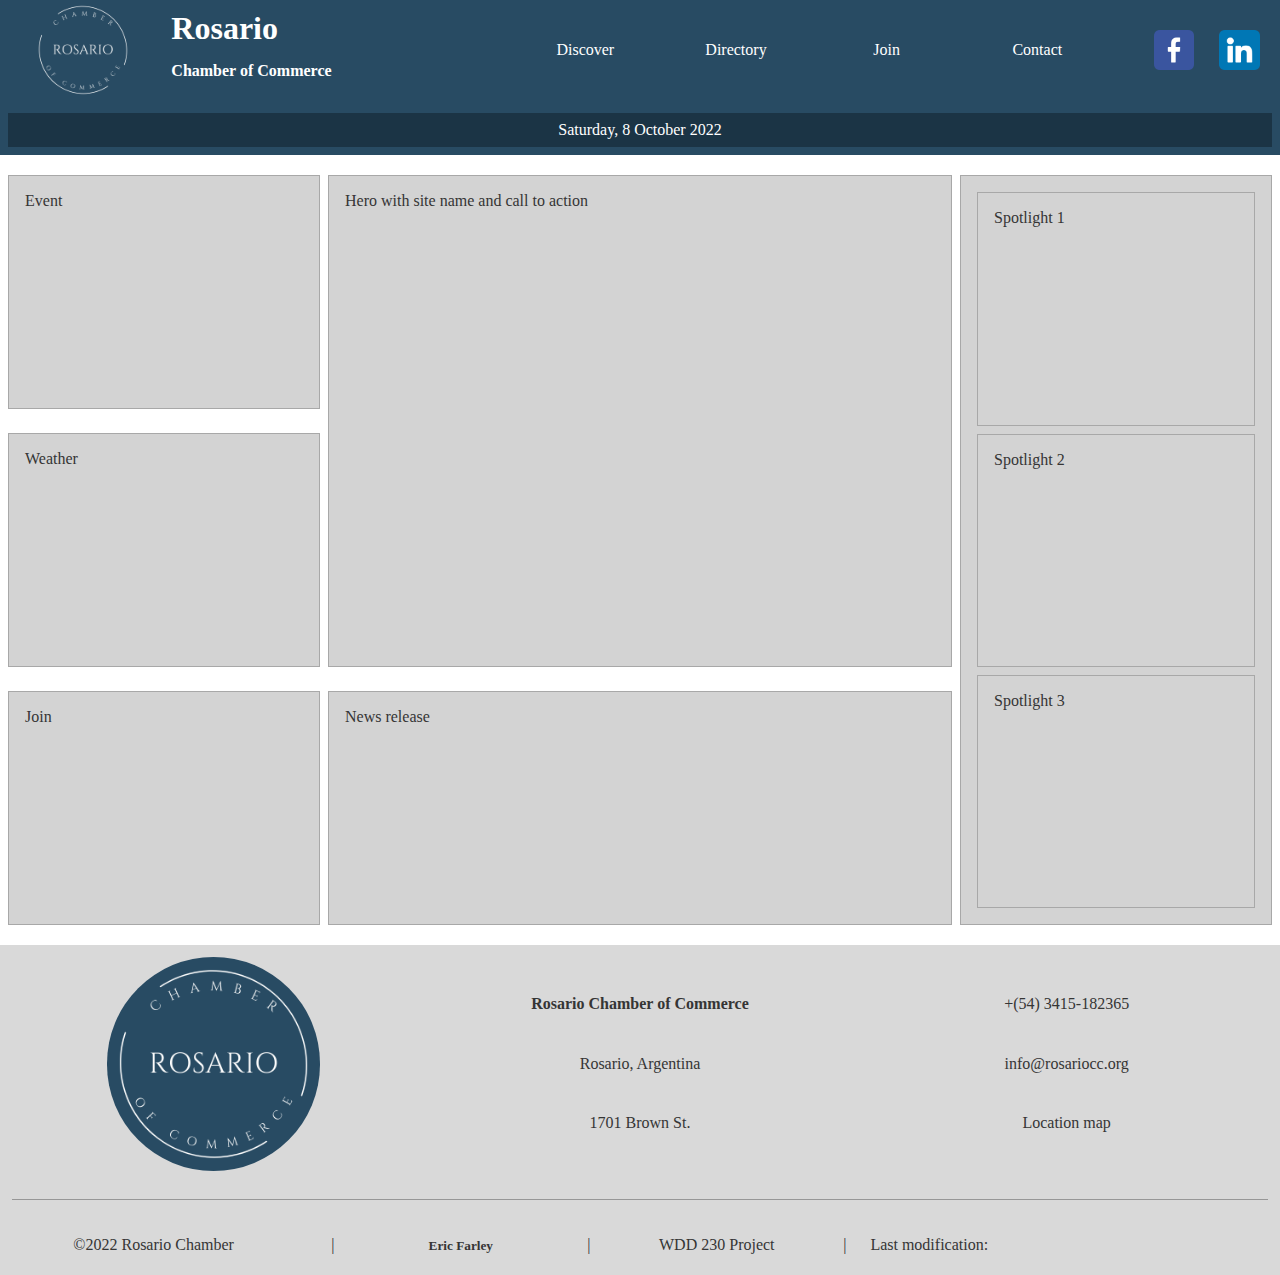
==== chamber/index.html @ 3278bc48 "Completed week 4" ====
<!DOCTYPE html>
<html lang="en">
<head>
    <meta charset="UTF-8">
    <meta http-equiv="X-UA-Compatible" content="IE=edge">
    <meta name="viewport" content="width=device-width, initial-scale=1.0">

    <link rel="shortcut icon" href="favicon.ico">
    <link rel="stylesheet" href="./styles/main.css">
    <link rel="stylesheet" href="./styles/base.css">
    <link rel="stylesheet" href="./styles/medium.css">
    <link rel="stylesheet" href="./styles/large.css">
    <link rel="stylesheet" href="../styles/normalize.css">

    <title>Rosario Chamber of Commerce</title>
</head>
<body>
    <header>
        <img id="site-logo" src="./images/rosario-chamber-of-commerce-logo.png" alt="logo">
        <h1>Rosario</h1>
        <h2>Chamber of Commerce</h2>
        <img id="facebook-logo" src="./images/facebook.png" alt="Facebook">
        <img id="linkedin-logo" src="./images/linkedin.png" alt="LinkedIn">
        <button id="menuButton">&#9776;</button>
        <nav id="primaryNav">
            <ul>
                <li>Discover</li>
                <li>Directory</li>
                <li>Join</li>
                <li>Contact</li>
            </ul>
        </nav>
        <p>Saturday, 8 October 2022</p>
    </header>
    <main>
        <section id="hero">Hero with site name and call to action</section>
        <section id="event">Event</section>
        <section id="weather">Weather</section>
        <section id="join">Join</section>
        <section id="news">News release</section>
        <section id="spotlight">
            <article>Spotlight 1</article>
            <article>Spotlight 2</article>
            <article>Spotlight 3</article>
        </section>
    </main>
    <footer>
        <img src="./images/rosario-chamber-of-commerce-logo.png" alt="logo">
        <h4>Rosario Chamber of Commerce</h4>
        <p id="address">1701 Brown St.</p>
        <p>Rosario, Argentina</p>
        <p>info@rosariocc.org</p>
        <p id="phoneNumber">+(54) 3415-182365</p>
        <p id="map">Location map</p>
        <p class="division"></p>
        <div>
            <p>&copy;2022 Rosario Chamber</p>
            <span class="separation">|</span>
            <h5>Eric Farley</h5>
            <span class="separation">|</span>
            <p>WDD 230 Project</p>
            <span class="separation">|</span>
            <p>Last modification: <span></span></p>
        </div>
    </footer>
    <script src="./scripts/main.js"></script>
</body>
</html>
---- chamber/styles/main.css ----
:root {
    --primary-dark-color: #284B63;
    --secondary-dark-color: #3C6E71;
    --accent-dark-color-1: #D9D9D9;
    --accent-dark-color-2: #FFFFFF;
    --light-text-color: #353535;
    --dark-text-color: #FFFFFF;

}

.division {
    height: 1px;
    background: rgba(0, 0, 0, .3);
    width: calc(100% - 1.5rem);
    justify-content: center;
}
---- chamber/styles/base.css ----
header {
    display: grid;
    grid-template-columns: repeat(15, 1fr);
    grid-template-rows: repeat(3, auto);
    gap: 5px;
    background-color: var(--primary-dark-color);
    color: var(--dark-text-color);
}

header h1 {
    grid-column: 5/ 11;
    grid-row: 1 / 2;
    margin: 0;
    align-self: end;
}

header h2 {
    grid-column: 5/ 16;
    grid-row: 2 / 3;
    margin: 0;
}

header #facebook-logo {
    grid-column: 11 / 13;
    object-fit: cover;
    width: 100%;
    align-self: center;
}

header #linkedin-logo {
    grid-column: 13 / 15;
    object-fit: cover;
    width: 100%;
    align-self: center;
}

header #site-logo {
    grid-column: 1 / 5;
    grid-row: 1 / 3;
    border-radius: 50%;
    object-fit: cover;
    width: 100%;
    align-self: center;
}

header button {
    grid-column: 15 / 16;
    background-color: var(--primary-dark-color);
    border: 1px solid rgba(255, 255, 255, 0.3);
    color: var(--dark-text-color);
    margin: .5rem;
    padding: .75rem;
    height: 50px;
    width: 50px;
    cursor: pointer;
}

header p {
    grid-column: 1 / -1;
    grid-row: 4 / 5;
    margin: .5rem;
    padding: .5rem;
    background-color: rgba(0, 0, 0, 0.3);
    text-align: center;
}

header nav {
    grid-column: 1 / -1;
    background-color: var(--accent-dark-color-1);
    color: var(--light-text-color)
}


nav ul {
    display: none;
}

nav.open ul {
    display: grid;
    grid-template-columns: 1fr;
    justify-items: center;
    padding: 0;
    margin: 0;
}

nav ul li {
    list-style-type: none;
    padding: .75rem;
    width: calc(100% - 1.5rem);
    text-align: center;
}

nav ul li:hover {
    background-color: rgba(0, 0, 0, 0.2);
}

main {
    margin: .5rem .5rem;
}

main section {
    padding: 1rem;
    margin: .75rem 0;
    border: 1px solid rgba(0, 0, 0, 0.2);
    background-color: lightgray;
    color: var(--light-text-color);
    height: 200px;
}

main section#join {
    display: none;
}

main section#spotlight article:nth-child(3) {
    display: none;
}

main section article {
    padding: 1rem;
    border: 1px solid rgba(0, 0, 0, 0.2);
    background-color: lightgray;
    height: calc(100px - 2rem);
}

footer {
    display: grid;
    grid-template-columns: 1fr;
    grid-template-rows: 3fr 1fr;
    justify-items: center;
    align-items: center;
    background-color: var(--accent-dark-color-1);
    color: var(--light-text-color);
}

footer div {
    justify-self: stretch;
    display: grid;
    grid-template-columns: 1fr;
    justify-items: center;
    align-items: center;
}

footer img {
    grid-row: 1 / 2;
    justify-items: center;
    object-fit: cover;
    width: 30%;
    border-radius: 50%;
    margin: .75rem;
}

.separation {
    display: none;
}
---- chamber/styles/medium.css ----
@media (min-width: 32.5em) {    
    header h1 {
        grid-column: 4 / 11;
        grid-row: 1 / 2;
        margin: 0;
        align-self: center;
    }
    
    header h2 {
        grid-column: 4 / 16;
        grid-row: 2 / 3;
        margin: 0;
    }
    
    header #facebook-logo {
        grid-column: 11 / 12;
        object-fit: cover;
        width: 70%;
        align-self: center;
        justify-self: center;
    }
    
    header #linkedin-logo {
        grid-column: 12 / 13;
        object-fit: cover;
        width: 70%;
        align-self: center;
        justify-self: center;
    }
    
    header #site-logo {
        grid-column: 1 / 4;
        grid-row: 1 / 3;
        align-self: center;
        justify-self: center;
        border-radius: 50%;
        object-fit: cover;
        width: 60%;
    }
    
    header button {
        grid-column: 15 / 16;
        align-self: center;
        justify-self: center;
        background-color: var(--primary-dark-color);
        border: 1px solid rgba(255, 255, 255, 0.3);
        color: var(--dark-text-color);
        margin: .4rem;
        height: 50px;
        width: 50px;
        padding: .5rem;
        cursor: pointer;
    }
    
    header p {
        grid-column: 1 / -1;
        grid-row: 4 / 5;
        margin: .5rem;
        padding: 1rem;
        background-color: rgba(0, 0, 0, 0.3);
        text-align: center;
    }
    
    
    main {
        display: grid !important;
        grid-template-columns: repeat(6, 1fr);
        grid-template-rows: repeat(5, 1fr);
        gap: 0 .5rem;
    }

    main section {
        grid-column: 1 / -1;
    }

    main section#hero {
        grid-row: 1 / 2;
    }

    main section#news {
        grid-row: 2 / 3;
    }

    main section#join {
        display: block;
        grid-row: 4 / 5;
    }

    main section#event {
        grid-column: 1 / 5;
        grid-row: 5 / 6;
    }

    main section#weather {
        grid-column: 5 / 7;
        grid-row: 5 / 6;
    }

    main section#spotlight {
        display: grid;
        grid-template-columns: 1fr 1fr;
        gap: .5rem;
        grid-row: 3 / 4;
    }

    main section#spotlight article:nth-child(3) {
        display: none;
    }

    main section article {
        padding: 1rem;
        border: 1px solid rgba(0, 0, 0, 0.2);
        background-color: lightgray;
        height: auto;
    }

    footer {
        display: grid;
        grid-template-columns: 2fr 2fr 2fr;
        grid-template-rows: repeat(6, auto);
    }

    footer img {
        justify-items: center;
        object-fit: cover;
        width: 50%;
        grid-column: 1 / 2;
        grid-row: 1 / 4 ;
    }

    footer h4 {
        text-align: center;
        align-self: end;
        margin: 0;
    }

    footer p#address {
        grid-column: 2 / 3;
        grid-row: 3 / 4;
        align-self: start;
        margin: 0;
    }

    footer p#phoneNumber {
        grid-column: 3 / 4;
        grid-row: 1 / 2;
        align-self: end;
        margin: 0;
    }

    footer p.division {
        grid-column: 1 / -1;
        grid-row: 4 / 5;
    }

    footer p#map {
        align-self: start;
        margin: 0;
    }

    footer div {
        grid-column: 1 / -1;
        grid-row: 5 / 6;
        display: grid;
        grid-template-columns: 3fr .5fr 3fr .5fr 3fr .5fr;
        grid-template-rows: auto;
        text-align: center;
    }

    footer div :nth-child(3) {
        grid-column: 3/ 4;
        grid-row: 1 / 2;
    }

    footer div p:nth-child(5) {
        grid-column: 5 / 6;
        grid-row: 1 / 2;
    }

    footer div p:nth-child(7) {
        grid-column: 1 / -1;
    }

    .separation {
        display: inline;
        margin: 0 .5rem;
    } 
}
---- chamber/styles/large.css ----
@media (min-width: 50em) {

    header #site-logo {
        grid-column: 1 / 3;
    }

    header h1 {
        grid-column: 3 / 7;
        grid-row: 1 / 2;
        margin: 0;
        align-self: center;
    }
    
    header h2 {
        grid-column: 3 / 7;
        grid-row: 2 / 3;
        margin: 0;
        font-size: medium;
    }

    header nav {
        grid-column: 7 / 14;
        grid-row: 1 / 3;
        align-self: center;
        background-color: var(--primary-dark-color);
        color: var(--dark-text-color);
    }

    nav.open ul {
        grid-template-columns: repeat(4, 1fr);
    }

    header nav ul {
        display: grid;
        grid-template-columns: repeat(4, 1fr);
        gap: .5rem;
        justify-items: center;
        padding: 0;
        margin: 0;
    }

    nav ul li:hover {
        cursor: pointer;
    }


    header #facebook-logo {
        grid-column: 14 / 15;
        grid-row: 1 / 3;
        object-fit: cover;
        width: 50%;
        align-self: center;
        justify-self: end;
    }
    
    header #linkedin-logo {
        grid-column: 15 / 16;
        grid-row: 1 / 3;
        object-fit: cover;
        width: 50%;
        align-self: center;
        justify-self: center;
    }

    header button {
        display: none;
    }

    header p {
        grid-column: 1 / -1;
        grid-row: 3 / 4;
        margin: .5rem;
        padding: .5rem;
        background-color: rgba(0, 0, 0, 0.3);
        text-align: center;
    }

    main {
        display: grid;
        grid-template-columns: 1fr 2fr 1fr;
        grid-template-rows: repeat(3, 1fr);
    }

    main section#event {
        grid-column: 1 / 2;
        grid-row: 1 / 2;
    }

    main section#hero {
        grid-column: 2 / 3;
        grid-row: 1 / 3;
        height: calc(200px * 2 + 58px);
    }

    main section#spotlight {
        grid-column: 3 / 4;
        grid-row: 1 / 4;
        display: grid;
        grid-template-columns: 1fr;
        gap: .5rem;
        height: calc(200px * 3 + (58px * 2));
    }

    main section#weather {
        grid-column: 1 / 2;
        grid-row: 2 / 3;
    }
    
    main section#join {
        grid-column: 1 / 2;
        grid-row: 3 / 4;
    }

    main section#news {
        grid-column: 2 / 3;
        grid-row: 3 / 4;
    }

    main section#spotlight article:nth-child(3) {
        display: block;
    }

    footer div {
        grid-template-columns: 3fr .5fr 2fr .5fr 2fr .5fr 4fr;
    }

    footer div p:nth-child(7) {
        grid-column: 7 / 8;
        justify-self: baseline;
    }
}
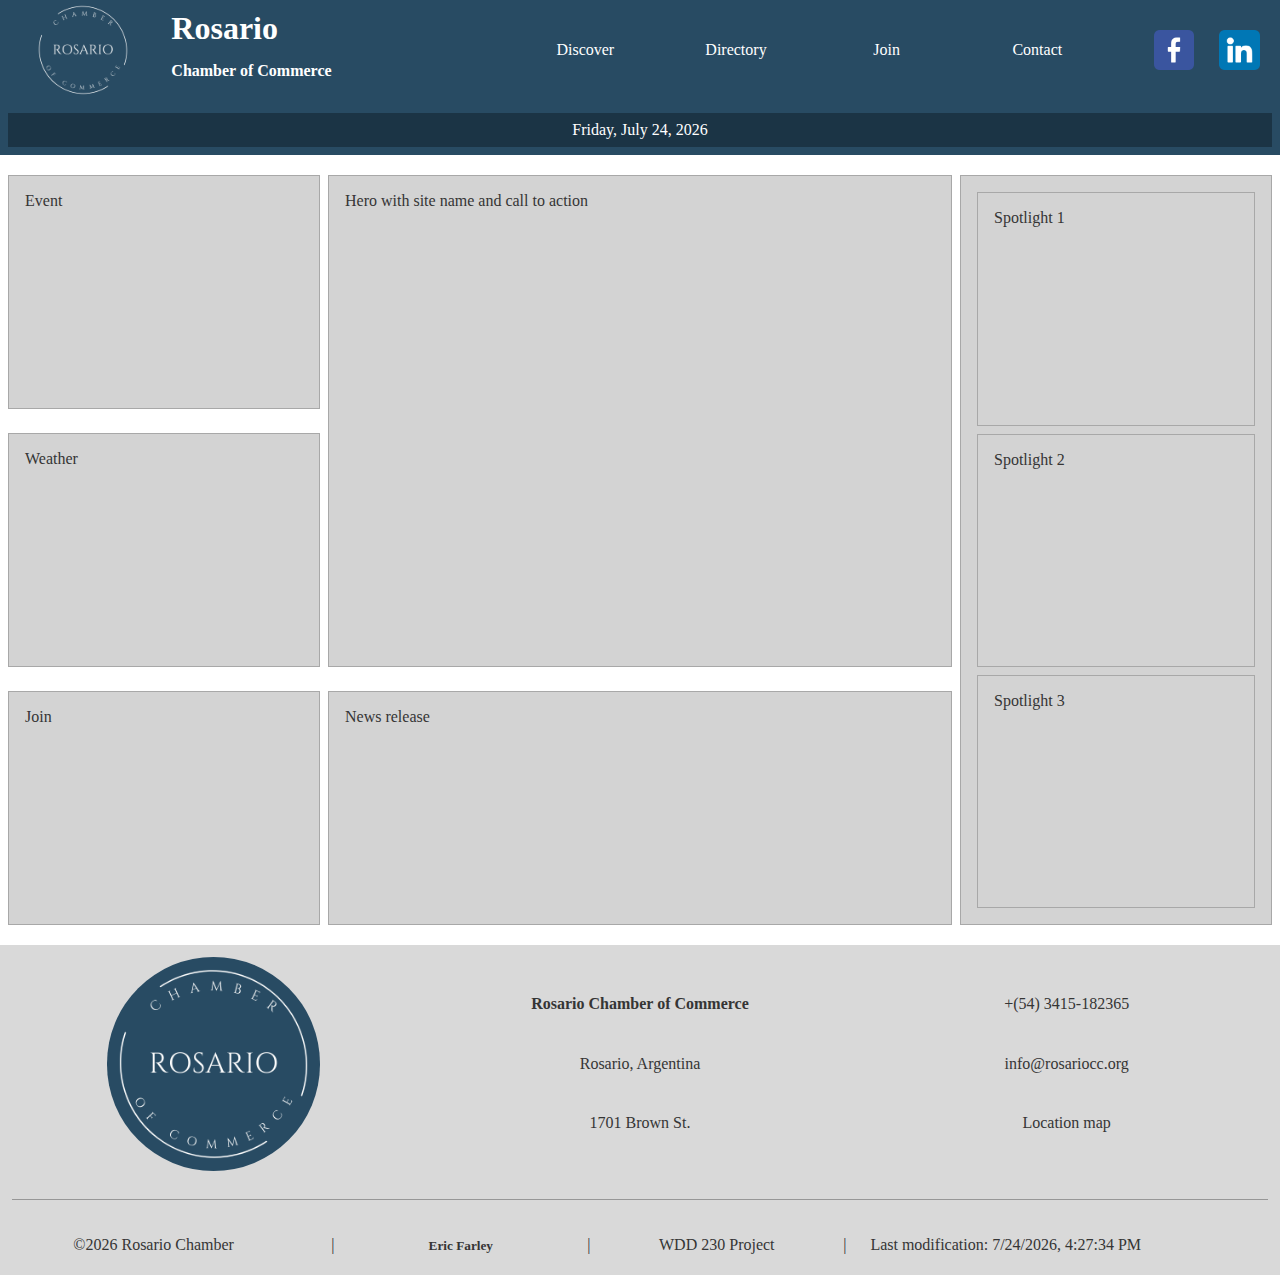
==== commit fec90c07: "Fixed date issues" ====
--- a/chamber/index.html
+++ b/chamber/index.html
@@ -30,7 +30,7 @@
                 <li>Contact</li>
             </ul>
         </nav>
-        <p>Saturday, 8 October 2022</p>
+        <p id="today">Saturday, 8 October 2022</p>
     </header>
     <main>
         <section id="hero">Hero with site name and call to action</section>
@@ -54,13 +54,13 @@
         <p id="map">Location map</p>
         <p class="division"></p>
         <div>
-            <p>&copy;2022 Rosario Chamber</p>
+            <p>&copy;<span id="year"></span> Rosario Chamber</p>
             <span class="separation">|</span>
             <h5>Eric Farley</h5>
             <span class="separation">|</span>
             <p>WDD 230 Project</p>
             <span class="separation">|</span>
-            <p>Last modification: <span></span></p>
+            <p>Last modification: <span id="lastUpdated"></span></p>
         </div>
     </footer>
     <script src="./scripts/main.js"></script>
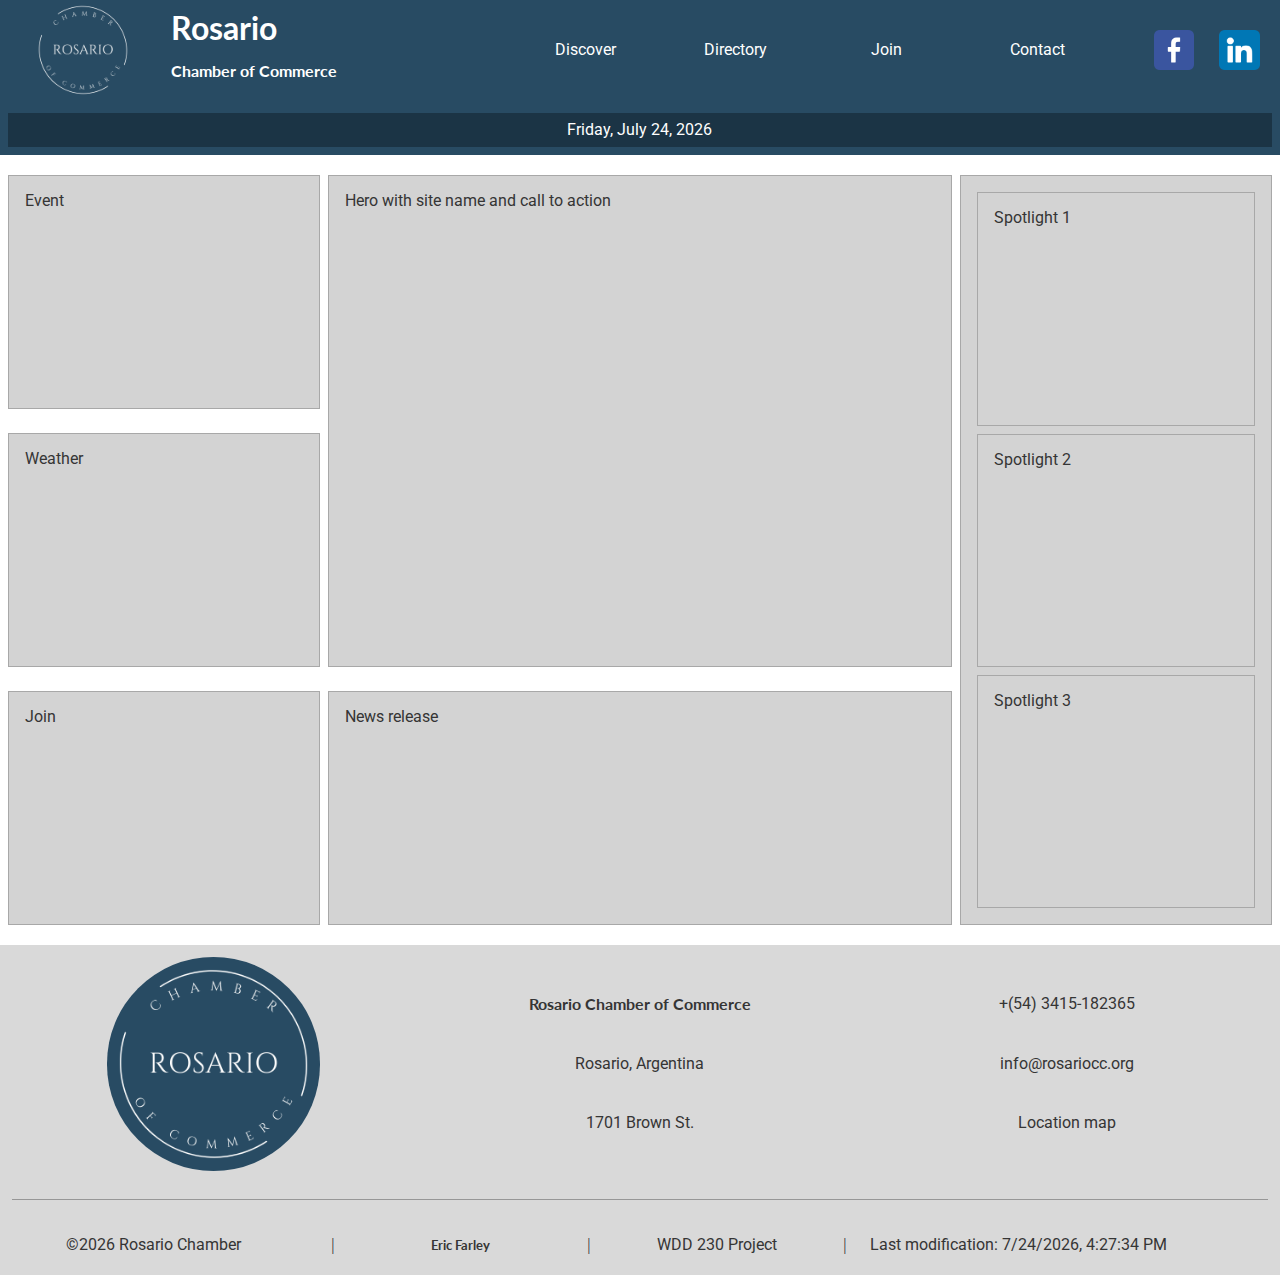
==== commit 6c20ca0b: "Added fonts" ====
--- a/chamber/index.html
+++ b/chamber/index.html
@@ -6,6 +6,9 @@
     <meta name="viewport" content="width=device-width, initial-scale=1.0">
 
     <link rel="shortcut icon" href="favicon.ico">
+    <link rel="preconnect" href="https://fonts.googleapis.com">
+    <link rel="preconnect" href="https://fonts.gstatic.com" crossorigin>
+    <link href="https://fonts.googleapis.com/css2?family=Lato:ital,wght@0,300;0,400;1,300;1,400&family=Roboto:ital,wght@0,300;0,400;1,300;1,400&display=swap" rel="stylesheet">
     <link rel="stylesheet" href="./styles/main.css">
     <link rel="stylesheet" href="./styles/base.css">
     <link rel="stylesheet" href="./styles/medium.css">
--- a/chamber/styles/main.css
+++ b/chamber/styles/main.css
@@ -8,6 +8,9 @@
 
 }
 
+h1, h2, h3, h4, h5 { font-family: 'Lato', sans-serif; }
+section, p, li, a { font-family: 'Roboto', sans-serif; }
+
 .division {
     height: 1px;
     background: rgba(0, 0, 0, .3);
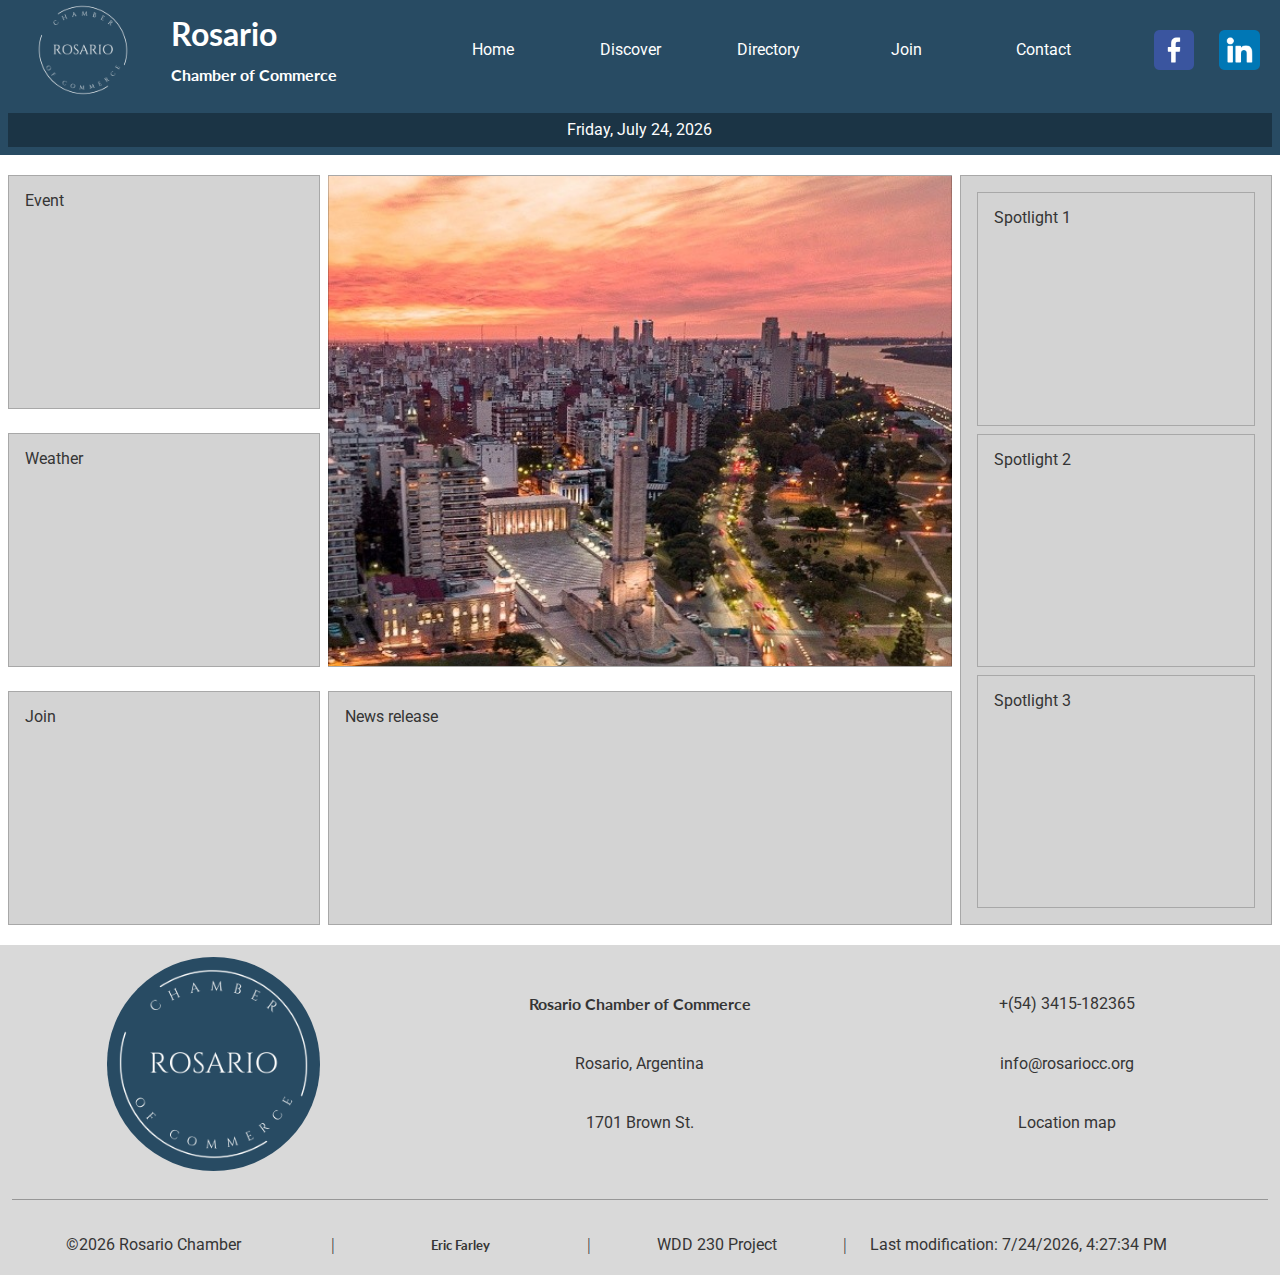
==== commit 7f5e6ef2: "Added Rosario city image, banner on Mondays and Tuesdays" ====
--- a/chamber/index.html
+++ b/chamber/index.html
@@ -27,6 +27,7 @@
         <button id="menuButton">&#9776;</button>
         <nav id="primaryNav">
             <ul>
+                <li>Home</li>
                 <li>Discover</li>
                 <li>Directory</li>
                 <li>Join</li>
@@ -36,7 +37,7 @@
         <p id="today">Saturday, 8 October 2022</p>
     </header>
     <main>
-        <section id="hero">Hero with site name and call to action</section>
+        <section id="hero"></section>
         <section id="event">Event</section>
         <section id="weather">Weather</section>
         <section id="join">Join</section>
@@ -67,5 +68,6 @@
         </div>
     </footer>
     <script src="./scripts/main.js"></script>
+    <script src="./scripts/banner.js"></script>
 </body>
 </html>--- a/chamber/styles/base.css
+++ b/chamber/styles/base.css
@@ -107,6 +107,13 @@
     height: 200px;
 }
 
+main section#hero {
+    background-image: url('../images/rosario-city.jpg');
+    background-position: center;
+    background-repeat: no-repeat;
+    background-size: cover;
+}
+
 main section#join {
     display: none;
 }
@@ -152,3 +159,11 @@
 .separation {
     display: none;
 }
+
+.banner {
+    background-color: var(--secondary-dark-color);
+    color: var(--dark-text-color);
+    font-size: larger;
+    padding: 2rem;
+    text-align: center;
+}
--- a/chamber/styles/large.css
+++ b/chamber/styles/large.css
@@ -5,21 +5,22 @@
     }
 
     header h1 {
-        grid-column: 3 / 7;
+        grid-column: 3 / 6;
         grid-row: 1 / 2;
         margin: 0;
+        padding-top: .5rem;
         align-self: center;
     }
     
     header h2 {
-        grid-column: 3 / 7;
+        grid-column: 3 / 6;
         grid-row: 2 / 3;
         margin: 0;
         font-size: medium;
     }
 
     header nav {
-        grid-column: 7 / 14;
+        grid-column: 6 / 14;
         grid-row: 1 / 3;
         align-self: center;
         background-color: var(--primary-dark-color);
@@ -32,7 +33,7 @@
 
     header nav ul {
         display: grid;
-        grid-template-columns: repeat(4, 1fr);
+        grid-template-columns: repeat(5, 1fr);
         gap: .5rem;
         justify-items: center;
         padding: 0;
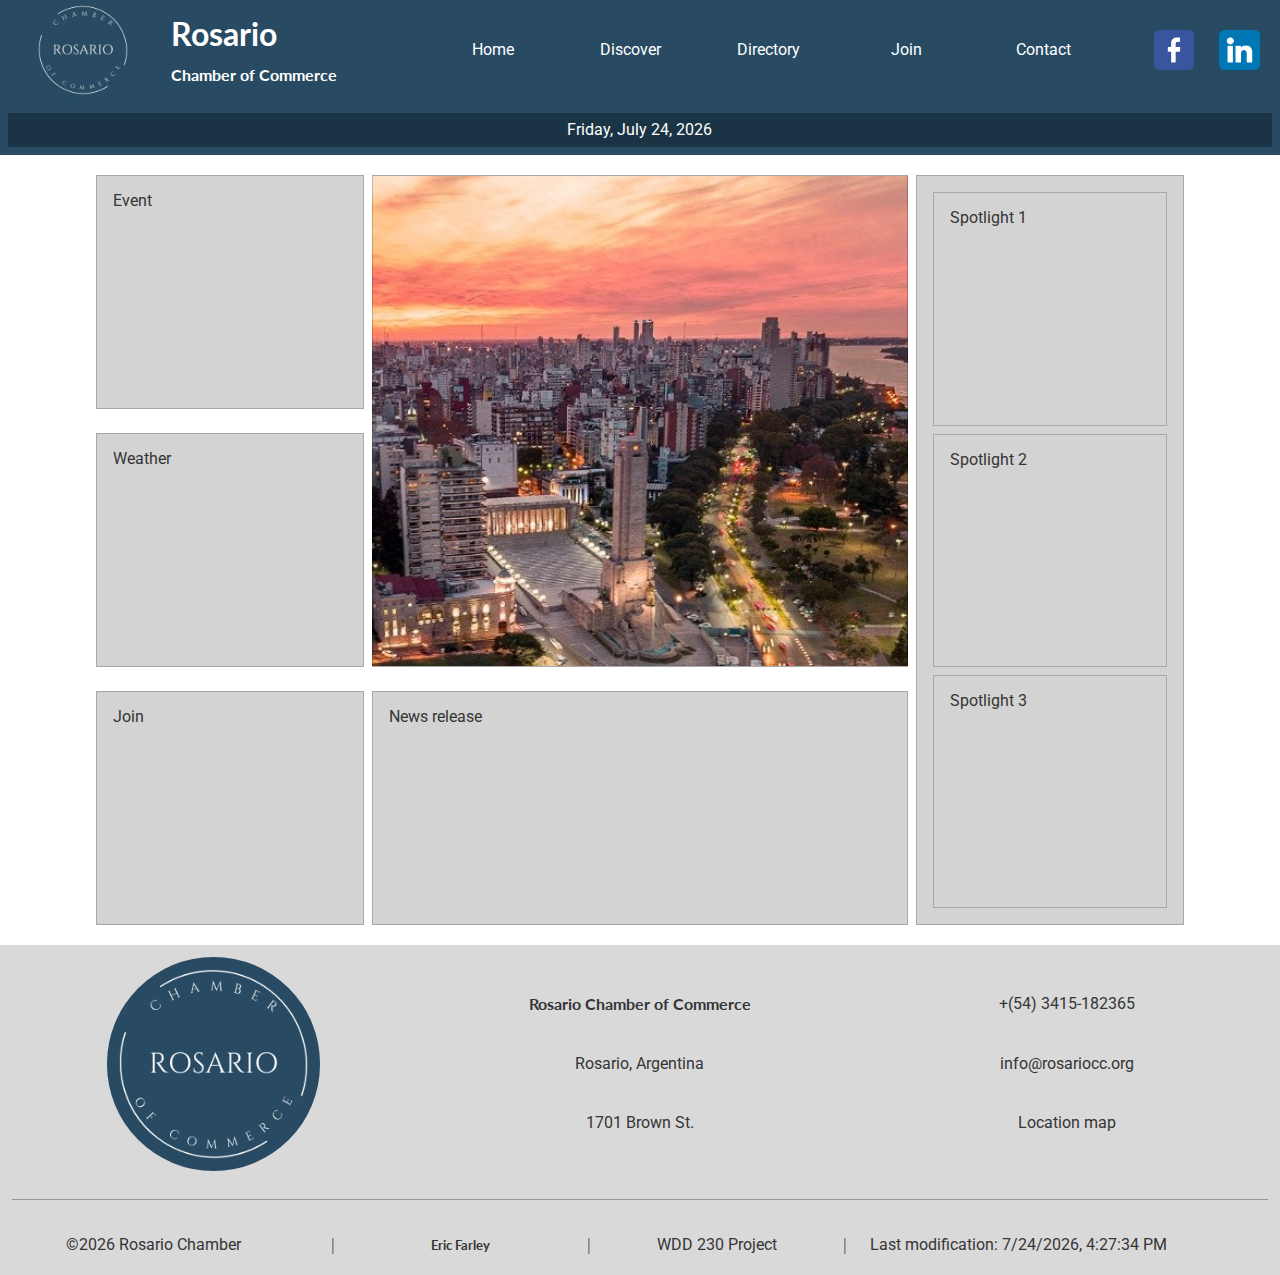
==== commit dcec1596: "Styled thank you page" ====
--- a/chamber/index.html
+++ b/chamber/index.html
@@ -27,14 +27,14 @@
         <button id="menuButton">&#9776;</button>
         <nav id="primaryNav">
             <ul>
-                <li>Home</li>
-                <li>Discover</li>
-                <li>Directory</li>
-                <li>Join</li>
-                <li>Contact</li>
+                <li><a href="./index.html">Home</a></li>
+                <li><a href="./discover.html">Discover</a></li>
+                <li><a href="./discover.html">Directory</a></li>
+                <li><a href="./join.html">Join</a></li>
+                <li><a href="./discover.html">Contact</a></li>
             </ul>
         </nav>
-        <p id="today">Saturday, 8 October 2022</p>
+        <p id="today"></p>
     </header>
     <main>
         <section id="hero"></section>
--- a/chamber/styles/main.css
+++ b/chamber/styles/main.css
@@ -2,18 +2,27 @@
     --primary-dark-color: #284B63;
     --secondary-dark-color: #3C6E71;
     --accent-dark-color-1: #D9D9D9;
-    --accent-dark-color-2: #FFFFFF;
+    --accent-dark-color-2: #ffffff29;
     --light-text-color: #353535;
     --dark-text-color: #FFFFFF;
 
 }
 
 h1, h2, h3, h4, h5 { font-family: 'Lato', sans-serif; }
-section, p, li, a { font-family: 'Roboto', sans-serif; }
+section, p, li, a, input, option, select, label, legend { font-family: 'Roboto', sans-serif; }
 
 .division {
     height: 1px;
     background: rgba(0, 0, 0, .3);
     width: calc(100% - 1.5rem);
     justify-content: center;
+}
+
+.banner {
+    background-color: var(--secondary-dark-color);
+    color: var(--dark-text-color);
+    font-size: larger;
+    padding: 2rem;
+    text-align: center;
+    grid-column: 1 / -1;
 }--- a/chamber/styles/base.css
+++ b/chamber/styles/base.css
@@ -1,3 +1,5 @@
+/* HEADER */
+
 header {
     display: grid;
     grid-template-columns: repeat(15, 1fr);
@@ -79,20 +81,30 @@
     display: grid;
     grid-template-columns: 1fr;
     justify-items: center;
+    text-align: center;
     padding: 0;
     margin: 0;
 }
 
 nav ul li {
     list-style-type: none;
-    padding: .75rem;
+    padding: .5rem;
     width: calc(100% - 1.5rem);
     text-align: center;
 }
 
-nav ul li:hover {
+nav ul li a:hover {
     background-color: rgba(0, 0, 0, 0.2);
 }
+
+nav ul li a {
+    padding: .5rem;
+    align-self: center;
+    text-decoration: none;
+    color: var(--light-text-color);
+}
+
+/* MAIN */
 
 main {
     margin: .5rem .5rem;
@@ -107,6 +119,20 @@
     height: 200px;
 }
 
+main section article {
+    padding: 1rem;
+    border: 1px solid rgba(0, 0, 0, 0.2);
+    background-color: lightgray;
+    height: calc(100px - 2rem);
+}
+
+main h1 {
+    text-align: center;
+}
+
+
+/* HOME PAGE */
+
 main section#hero {
     background-image: url('../images/rosario-city.jpg');
     background-position: center;
@@ -122,12 +148,120 @@
     display: none;
 }
 
-main section article {
-    padding: 1rem;
-    border: 1px solid rgba(0, 0, 0, 0.2);
+/* DISCOVER PAGE */
+
+main section#discover {
+    padding: 0;
+    margin: 0;
+    border: none;
+    background-color: transparent;
+    color: var(--light-text-color);
+    height: auto;
+}
+
+main section#discover h1 {
+    text-align: center;
+}
+
+main section#discover picture {
+    display: grid;
+    grid-template-columns: 1fr;
+    margin: 1rem 0;
+    min-height: 300px;
+}
+
+main section#discover picture img {
+    grid-column: 1 / -1;
+    width: 100%;
+    min-height: 300px;
     background-color: lightgray;
-    height: calc(100px - 2rem);
-}
+    object-fit: cover;
+}
+
+img[data-src] {
+    filter: blur(0.2em);
+}
+  
+img {
+    filter: blur(0em);
+    transition: filter 0.5s;
+}
+
+img:not([src]) {
+    text-align: center;
+    font-family: 'Roboto', sans-serif;
+}
+
+
+/* FORM */
+
+form {
+    grid-column: 3 /4;
+}
+
+form fieldset {
+    margin: 2rem 0;
+    border: 1px solid var(--primary-dark-color);
+    border-radius: 10px;
+    padding: .5rem 2%;
+}
+
+form legend {
+    color: var(--primary-dark-color);
+    margin: 0 1rem;
+    padding: 0 .5rem;
+}
+
+/* form label.top, form div {
+    display: block;
+    padding-top: 1rem;
+    color: #9c2c13;
+    font-size: .8rem;
+} */
+
+form label {
+    margin-bottom: 1.5rem;
+}
+
+form label input, form label textarea, form label select {
+    /* -webkit-appearance: none; */
+    display: block;
+    font-size: 1rem;
+    border: 1px solid var(--primary-dark-color);
+    border-radius: 4px;
+    padding: .75rem;
+    color: #555;
+    width: 100%;
+    max-width: 16em;
+    margin-bottom: 1.2rem;
+    /* background-color: ; */
+}
+
+form input.submitBtn {
+    border: none;
+    background-color: var(--primary-dark-color);
+    color: white;
+    border-radius: 10px;
+    padding: .75rem 1.5rem;
+    margin: 0 0 2rem 2%;
+    width: 96%;
+    max-width: 20rem;
+    font-family: 'Roboto', sans-serif;
+}
+
+form label input:required {
+    border-left: 6px solid red;
+    max-width: calc(16em - 6px);
+}
+
+form label input:required:valid {
+    border-left: 6px solid green;
+    max-width: calc(16em - 6px);
+}
+
+
+
+/* FOOTER */
 
 footer {
     display: grid;
@@ -159,11 +293,3 @@
 .separation {
     display: none;
 }
-
-.banner {
-    background-color: var(--secondary-dark-color);
-    color: var(--dark-text-color);
-    font-size: larger;
-    padding: 2rem;
-    text-align: center;
-}
--- a/chamber/styles/medium.css
+++ b/chamber/styles/medium.css
@@ -1,4 +1,7 @@
-@media (min-width: 32.5em) {    
+@media (min-width: 26.5em) { 
+    
+    /* HEADER */
+
     header h1 {
         grid-column: 4 / 11;
         grid-row: 1 / 2;
@@ -61,17 +64,28 @@
         text-align: center;
     }
     
+    /* MAIN */
     
     main {
         display: grid !important;
         grid-template-columns: repeat(6, 1fr);
-        grid-template-rows: repeat(5, 1fr);
+        grid-template-rows: repeat(5, auto);
         gap: 0 .5rem;
     }
 
     main section {
         grid-column: 1 / -1;
     }
+
+    main section article {
+        padding: 1rem;
+        border: 1px solid rgba(0, 0, 0, 0.2);
+        background-color: lightgray;
+        height: auto;
+    }
+
+
+    /* HOME PAGE */
 
     main section#hero {
         grid-row: 1 / 2;
@@ -107,12 +121,56 @@
         display: none;
     }
 
-    main section article {
-        padding: 1rem;
-        border: 1px solid rgba(0, 0, 0, 0.2);
-        background-color: lightgray;
-        height: auto;
-    }
+    /* DISCOVER PAGE */
+
+    main section#discover {
+        grid-column: 1 / -1;
+        grid-row: 1 / 2;
+    }
+
+    main aside#population {
+        grid-column: 1 / 4;
+        margin-top: 1rem;
+    }
+    main aside#population h3 {
+        text-align: center;
+    }
+
+    main aside#city {
+        grid-column: 4 / 7;
+        margin-top: 1rem;
+    }
+
+    main aside#city h3 {
+        text-align: center;
+    }
+
+    main h1 {
+        grid-column: 3 / 5;
+    }
+
+
+    /* FORM */
+
+    form {
+        grid-column: 2 / 6;
+    }
+
+    form label input, form label textarea, form label select {
+        max-width: 14em;
+    }
+
+    
+    form label input:required {
+        max-width: calc(14em - 6px);
+    }
+
+    form label input:required:valid {
+        max-width: calc(14em - 6px);
+    }
+
+
+    /* FOOTER */
 
     footer {
         display: grid;
--- a/chamber/styles/large.css
+++ b/chamber/styles/large.css
@@ -31,6 +31,10 @@
         grid-template-columns: repeat(4, 1fr);
     }
 
+    nav ul li a {
+        background-color: var(--primary-dark-color);
+    }
+
     header nav ul {
         display: grid;
         grid-template-columns: repeat(5, 1fr);
@@ -40,10 +44,20 @@
         margin: 0;
     }
 
+    nav ul li a {
+        color: var(--dark-text-color);
+    }
+
     nav ul li:hover {
         cursor: pointer;
     }
 
+    nav.open ul {
+        display: grid;
+        grid-template-columns: repeat(5, 1fr);
+        justify-items: center;
+        text-align: center;
+    }
 
     header #facebook-logo {
         grid-column: 14 / 15;
@@ -78,23 +92,25 @@
 
     main {
         display: grid;
-        grid-template-columns: 1fr 2fr 1fr;
-        grid-template-rows: repeat(3, 1fr);
+        grid-template-columns: .3fr 1fr 2fr 1fr .3fr;
+        grid-template-rows: repeat(3, auto);
     }
 
+    /* HOME PAGE */
+
     main section#event {
-        grid-column: 1 / 2;
+        grid-column: 2 / 3;
         grid-row: 1 / 2;
     }
 
     main section#hero {
-        grid-column: 2 / 3;
+        grid-column: 3 / 4;
         grid-row: 1 / 3;
         height: calc(200px * 2 + 58px);
     }
 
     main section#spotlight {
-        grid-column: 3 / 4;
+        grid-column: 4 / 5;
         grid-row: 1 / 4;
         display: grid;
         grid-template-columns: 1fr;
@@ -103,23 +119,57 @@
     }
 
     main section#weather {
-        grid-column: 1 / 2;
+        grid-column: 2 / 3;
         grid-row: 2 / 3;
     }
     
     main section#join {
-        grid-column: 1 / 2;
+        grid-column: 2 / 3;
         grid-row: 3 / 4;
     }
 
     main section#news {
-        grid-column: 2 / 3;
+        grid-column: 3 / 4;
         grid-row: 3 / 4;
     }
 
     main section#spotlight article:nth-child(3) {
         display: block;
     }
+
+    /* DISCOVER PAGE */
+
+    main section#discover {
+        grid-column: 3 / 4;
+    }
+
+    main section#discover picture img:hover {
+        opacity: .5;
+        box-shadow: 0 0 50px #333;
+    }
+
+    main aside#population {
+        grid-column: 2 / 3;
+        margin-top: 1rem;
+    }
+
+    main aside#city {
+        grid-column: 4 / 5;
+        margin-top: 1rem;
+    }
+
+    main h1 {
+        grid-column: 3 / 4;
+    }
+
+
+    /* FORM */
+
+    form {
+        grid-column: 3 / 4;
+    }
+
+    /* FOOTER */
 
     footer div {
         grid-template-columns: 3fr .5fr 2fr .5fr 2fr .5fr 4fr;
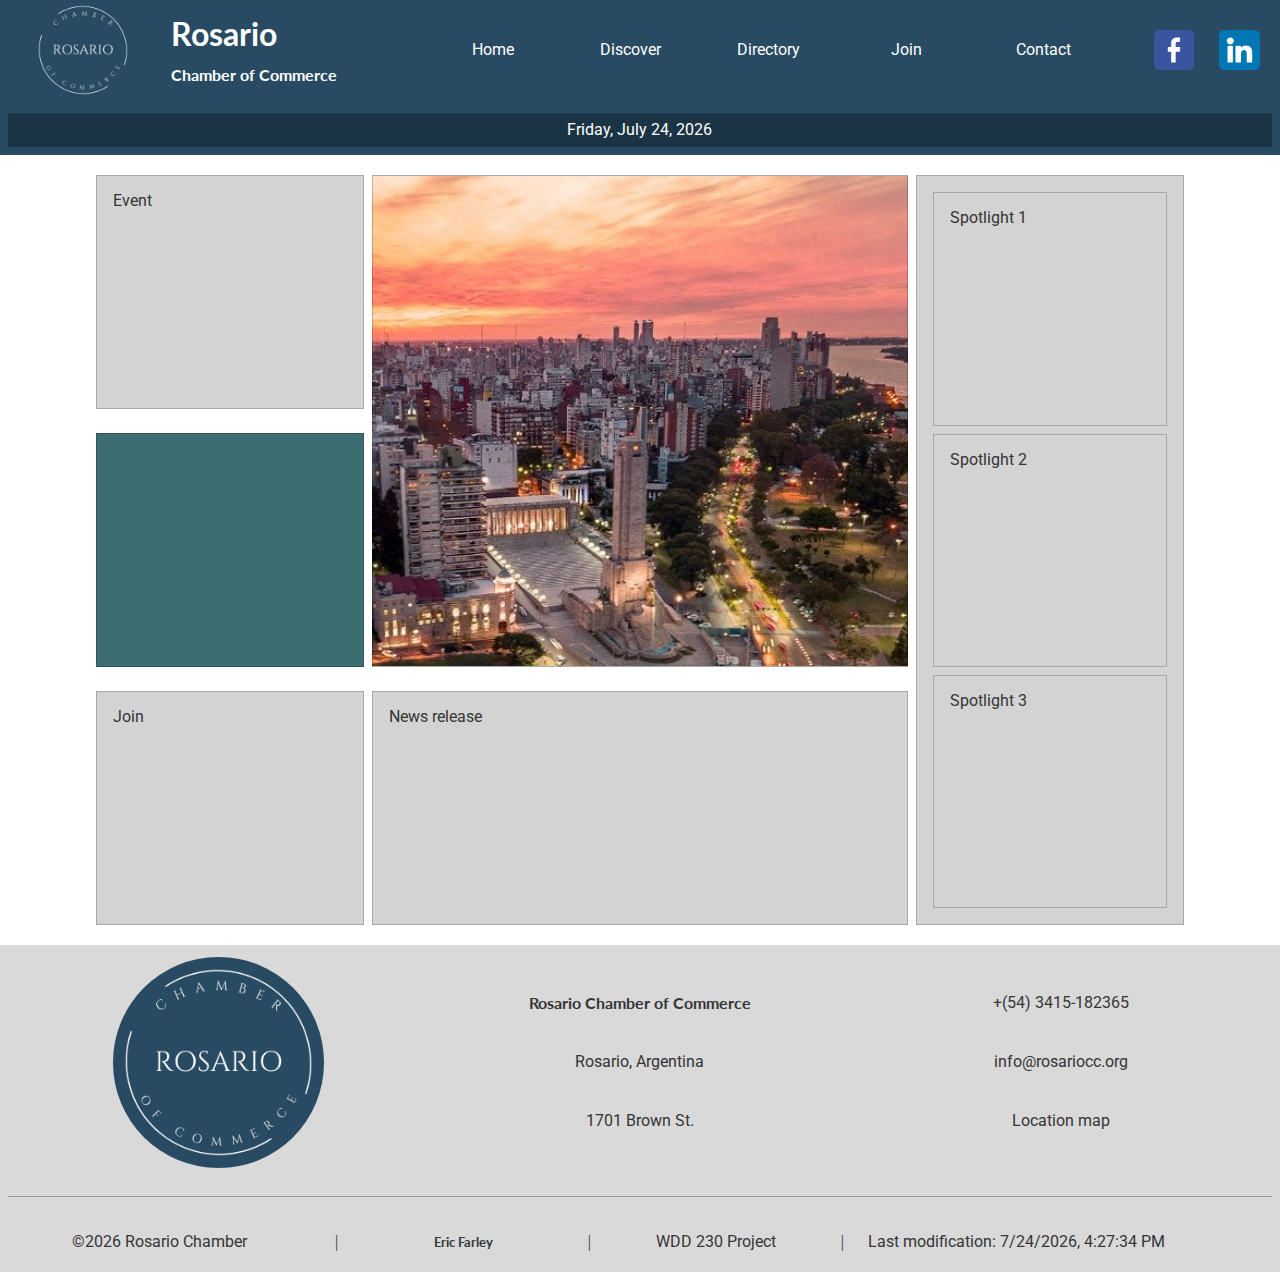
==== commit d3d38787: "Added weather feature" ====
--- a/chamber/index.html
+++ b/chamber/index.html
@@ -29,7 +29,7 @@
             <ul>
                 <li><a href="./index.html">Home</a></li>
                 <li><a href="./discover.html">Discover</a></li>
-                <li><a href="./discover.html">Directory</a></li>
+                <li><a href="./directory.html">Directory</a></li>
                 <li><a href="./join.html">Join</a></li>
                 <li><a href="./discover.html">Contact</a></li>
             </ul>
@@ -39,7 +39,9 @@
     <main>
         <section id="hero"></section>
         <section id="event">Event</section>
-        <section id="weather">Weather</section>
+        <section id="weather">
+            
+        </section>
         <section id="join">Join</section>
         <section id="news">News release</section>
         <section id="spotlight">
@@ -69,5 +71,6 @@
     </footer>
     <script src="./scripts/main.js"></script>
     <script src="./scripts/banner.js"></script>
+    <script src="scripts/weather.js"></script>
 </body>
 </html>--- a/chamber/styles/main.css
+++ b/chamber/styles/main.css
@@ -14,7 +14,7 @@
 .division {
     height: 1px;
     background: rgba(0, 0, 0, .3);
-    width: calc(100% - 1.5rem);
+    width: calc(100%);
     justify-content: center;
 }
 
--- a/chamber/styles/base.css
+++ b/chamber/styles/base.css
@@ -144,6 +144,33 @@
     display: none;
 }
 
+main section#weather {
+    background-color: var(--secondary-dark-color);
+    color: var(--dark-text-color);
+    display: grid;
+    grid-template-columns: repeat(2, auto);
+    grid-template-rows: repeat(6, auto);
+    align-items: center;
+}
+
+main section#weather h3 {
+    grid-column: 1 / -1;
+    text-align: center;
+    margin: .5rem 0;
+}
+
+main section#weather img {
+    grid-column: 1 / 2;
+    grid-row: 2 / 3;
+    justify-self: center;
+}
+
+main section#weather p {
+    grid-column: 1 / -1;
+    text-align: center;
+    margin: .5rem 0;
+}
+
 main section#spotlight article:nth-child(3) {
     display: none;
 }
@@ -212,19 +239,11 @@
     padding: 0 .5rem;
 }
 
-/* form label.top, form div {
-    display: block;
-    padding-top: 1rem;
-    color: #9c2c13;
-    font-size: .8rem;
-} */
-
 form label {
     margin-bottom: 1.5rem;
 }
 
 form label input, form label textarea, form label select {
-    /* -webkit-appearance: none; */
     display: block;
     font-size: 1rem;
     border: 1px solid var(--primary-dark-color);
@@ -234,7 +253,6 @@
     width: 100%;
     max-width: 16em;
     margin-bottom: 1.2rem;
-    /* background-color: ; */
 }
 
 form input.submitBtn {
@@ -260,6 +278,33 @@
 }
 
 
+/* DIRECTORY */
+
+main div.cards {
+    display: grid;
+    grid-template-columns: repeat(auto-fit, minmax(300px, 1fr));
+    grid-column: 1 / -1;
+}
+
+main div.cards section {
+    display: flex;
+    flex-direction: column;
+    justify-content: center;
+    height: auto;
+    margin: .3rem .3rem;
+    padding: .5rem .5rem;
+    text-align: center;
+    background-color: rgb(204, 226, 233) ;
+}
+
+main div.cards section p {
+    margin: .5rem;
+}
+
+main div.cards section h2 {
+    margin: .75rem;
+}
+
 
 /* FOOTER */
 
@@ -271,6 +316,7 @@
     align-items: center;
     background-color: var(--accent-dark-color-1);
     color: var(--light-text-color);
+    padding: 0 .5rem;
 }
 
 footer div {
--- a/chamber/styles/medium.css
+++ b/chamber/styles/medium.css
@@ -1,5 +1,5 @@
-@media (min-width: 26.5em) { 
-    
+@media (min-width: 26.5em) {
+
     /* HEADER */
 
     header h1 {
@@ -8,13 +8,13 @@
         margin: 0;
         align-self: center;
     }
-    
+
     header h2 {
         grid-column: 4 / 16;
         grid-row: 2 / 3;
         margin: 0;
     }
-    
+
     header #facebook-logo {
         grid-column: 11 / 12;
         object-fit: cover;
@@ -22,7 +22,7 @@
         align-self: center;
         justify-self: center;
     }
-    
+
     header #linkedin-logo {
         grid-column: 12 / 13;
         object-fit: cover;
@@ -30,7 +30,7 @@
         align-self: center;
         justify-self: center;
     }
-    
+
     header #site-logo {
         grid-column: 1 / 4;
         grid-row: 1 / 3;
@@ -40,7 +40,7 @@
         object-fit: cover;
         width: 60%;
     }
-    
+
     header button {
         grid-column: 15 / 16;
         align-self: center;
@@ -54,7 +54,7 @@
         padding: .5rem;
         cursor: pointer;
     }
-    
+
     header p {
         grid-column: 1 / -1;
         grid-row: 4 / 5;
@@ -63,9 +63,9 @@
         background-color: rgba(0, 0, 0, 0.3);
         text-align: center;
     }
-    
+
     /* MAIN */
-    
+
     main {
         display: grid !important;
         grid-template-columns: repeat(6, 1fr);
@@ -132,6 +132,7 @@
         grid-column: 1 / 4;
         margin-top: 1rem;
     }
+
     main aside#population h3 {
         text-align: center;
     }
@@ -156,11 +157,13 @@
         grid-column: 2 / 6;
     }
 
-    form label input, form label textarea, form label select {
+    form label input,
+    form label textarea,
+    form label select {
         max-width: 14em;
     }
 
-    
+
     form label input:required {
         max-width: calc(14em - 6px);
     }
@@ -170,6 +173,33 @@
     }
 
 
+    /* DIRECTORY */
+
+    main div.cards {
+        display: grid;
+        grid-template-columns: repeat(auto-fit, minmax(300px, 1fr));
+        /* grid-column: 2 / 6; */
+    }
+
+    main div.cards section {
+        grid-column: auto;
+        display: flex;
+        flex-direction: column;
+        justify-content: center;
+        margin: .3rem .3rem;
+        padding: .5rem .5rem;
+        text-align: center;
+        background-color: rgb(204, 226, 233);
+    }
+
+    main div.cards section p {
+        margin: .5rem;
+    }
+
+    main div.cards section h2 {
+        margin: .75rem;
+    }
+
     /* FOOTER */
 
     footer {
@@ -183,7 +213,7 @@
         object-fit: cover;
         width: 50%;
         grid-column: 1 / 2;
-        grid-row: 1 / 4 ;
+        grid-row: 1 / 4;
     }
 
     footer h4 {
@@ -242,5 +272,5 @@
     .separation {
         display: inline;
         margin: 0 .5rem;
-    } 
-}
+    }
+}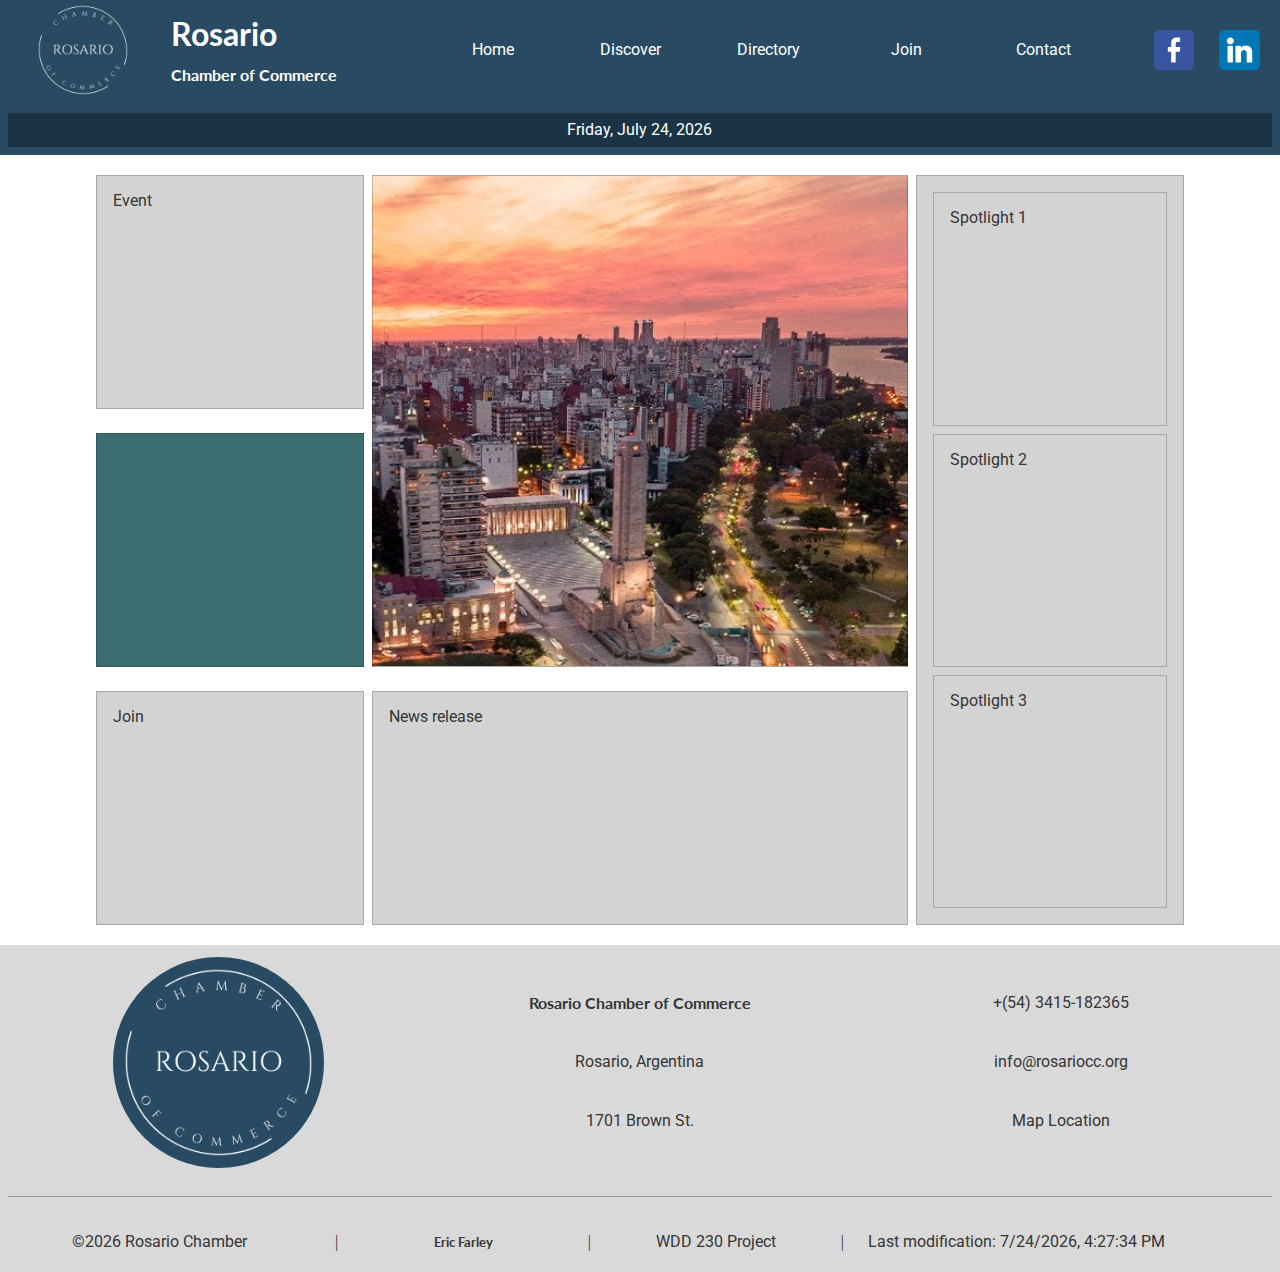
==== commit f5071be5: "Header and footer optimization" ====
--- a/chamber/index.html
+++ b/chamber/index.html
@@ -18,7 +18,7 @@
     <title>Rosario Chamber of Commerce</title>
 </head>
 <body>
-    <header>
+    <!-- <header>
         <img id="site-logo" src="./images/rosario-chamber-of-commerce-logo.png" alt="logo">
         <h1>Rosario</h1>
         <h2>Chamber of Commerce</h2>
@@ -35,7 +35,7 @@
             </ul>
         </nav>
         <p id="today"></p>
-    </header>
+    </header> -->
     <main>
         <section id="hero"></section>
         <section id="event">Event</section>
@@ -50,27 +50,10 @@
             <article>Spotlight 3</article>
         </section>
     </main>
-    <footer>
-        <img src="./images/rosario-chamber-of-commerce-logo.png" alt="logo">
-        <h4>Rosario Chamber of Commerce</h4>
-        <p id="address">1701 Brown St.</p>
-        <p>Rosario, Argentina</p>
-        <p>info@rosariocc.org</p>
-        <p id="phoneNumber">+(54) 3415-182365</p>
-        <p id="map">Location map</p>
-        <p class="division"></p>
-        <div>
-            <p>&copy;<span id="year"></span> Rosario Chamber</p>
-            <span class="separation">|</span>
-            <h5>Eric Farley</h5>
-            <span class="separation">|</span>
-            <p>WDD 230 Project</p>
-            <span class="separation">|</span>
-            <p>Last modification: <span id="lastUpdated"></span></p>
-        </div>
-    </footer>
-    <script src="./scripts/main.js"></script>
-    <script src="./scripts/banner.js"></script>
+    <script src="scripts/header.js"></script>
+    <script src="scripts/footer.js"></script>
+    <script src="scripts/main.js"></script>
+    <script src="scripts/banner.js"></script>
     <script src="scripts/weather.js"></script>
 </body>
 </html>